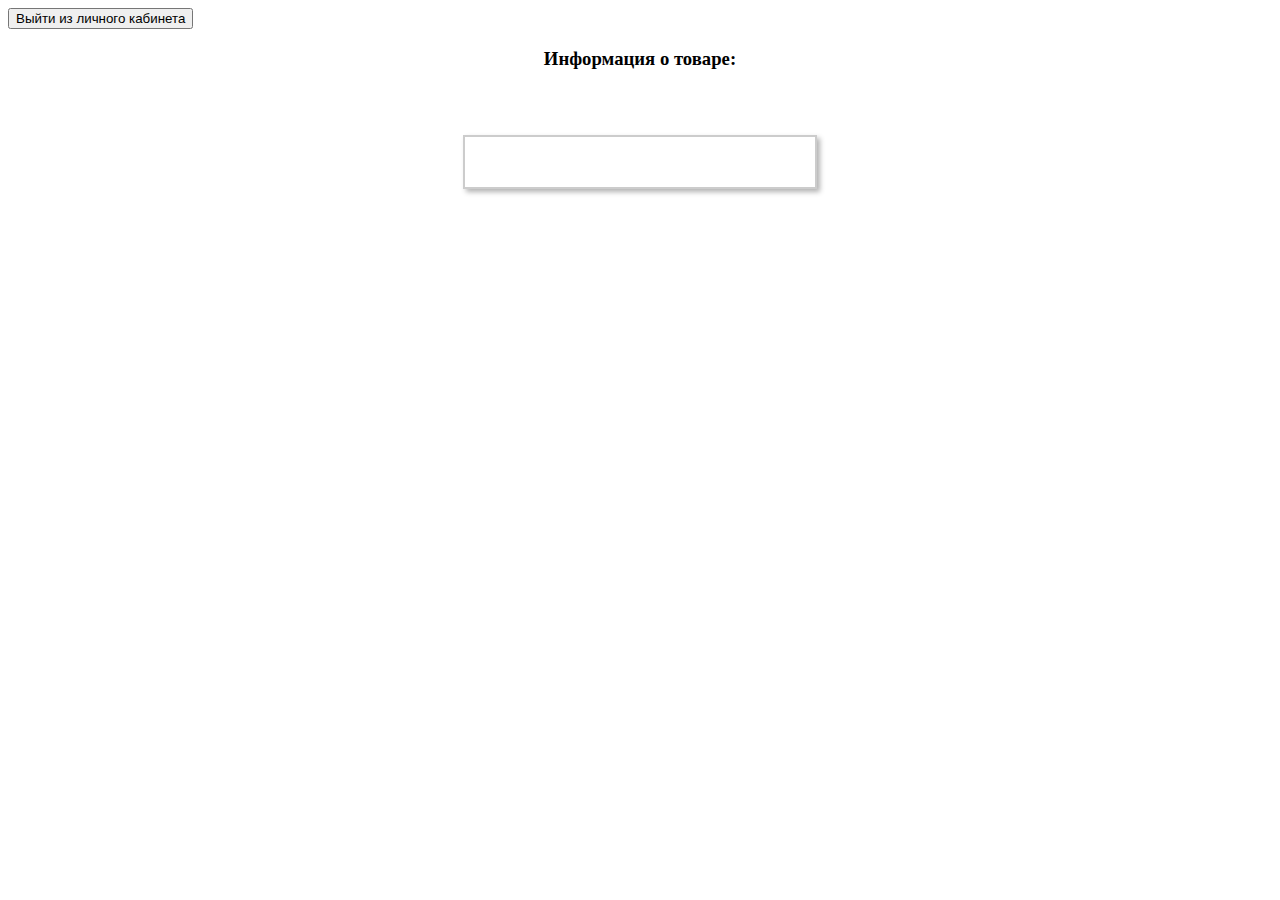
==== src/main/resources/templates/product/infoProduct.html @ e8a786e9 "Проект обновлён" ====
<!DOCTYPE html>
<html lang="en">
<head>
    <meta charset="UTF-8">
    <title>Информация о товаре</title>
    <style>
        div.body{
            display: flex;
            flex-wrap: wrap;
            justify-content: center;
        }
        div.block {
            display:flex;
            flex-direction: column;
            align-items: center;
            width: 300px;
            margin: 15px;
            padding: 25px;
            border: 2px solid #ccc;
            box-shadow: 3px 3px 5px rgba(0,0,0,0.3);
            text-align: center;
        }
        div.block:hover{
            margin: 5px;
            padding: 35px;
            box-shadow: 4px 4px 10px rgba(0,0,0,0.3);
        }
        div.block img{
            width: 100%;
            max-height: 300px;
            object-fit: cover;
            transition: 1s;
        }
        div.block img:hover{
            transform: scale(1.3);
        }
        div.block p{
            margin: 5px 0;
        }
        h1, h3{
            text-align: center;
        }
    </style>
</head>
<body>
    <form method="get" action="/logout">
        <button type="submit">Выйти из личного кабинета</button>
    </form>
        <h3>Информация о товаре: </h3>
        <div class="body">
            <p th:text="'Наименование: ' + ${product.getTitle()}"></p>
            <p th:text="'Описание: ' + ${product.getDescription()}"></p>
            <p th:text="'Цена: ' + ${product.getPrice()}"></p>
            <p th:text="'Cклад: ' + ${product.getWarehouse()}"></p>
            <p th:text="'Продавец: ' + ${product.getSeller()}"></p>
            <p th:text="'Категория: ' + ${product.getCategory().getName()}"></p>
        </div>
        <div class="body">
             <div class="block" th:each="img : ${product.getImageList()}">
                <img th:src="'/img/' + ${img.getFileName()}">
            </div>
        </div>
</body>
</html>
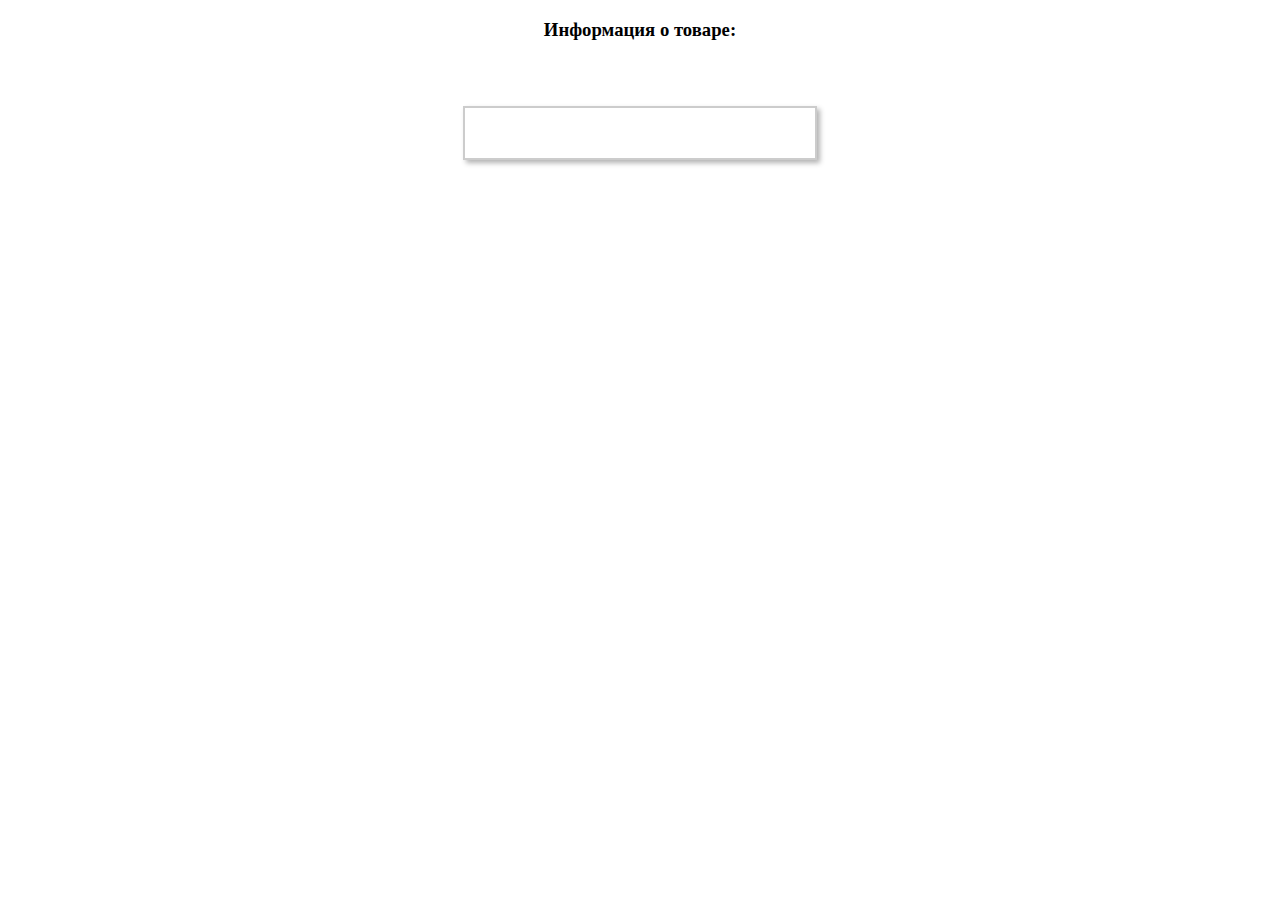
==== commit 518d8328: "Проект обновлён итог" ====
--- a/src/main/resources/templates/product/infoProduct.html
+++ b/src/main/resources/templates/product/infoProduct.html
@@ -43,9 +43,6 @@
     </style>
 </head>
 <body>
-    <form method="get" action="/logout">
-        <button type="submit">Выйти из личного кабинета</button>
-    </form>
         <h3>Информация о товаре: </h3>
         <div class="body">
             <p th:text="'Наименование: ' + ${product.getTitle()}"></p>
